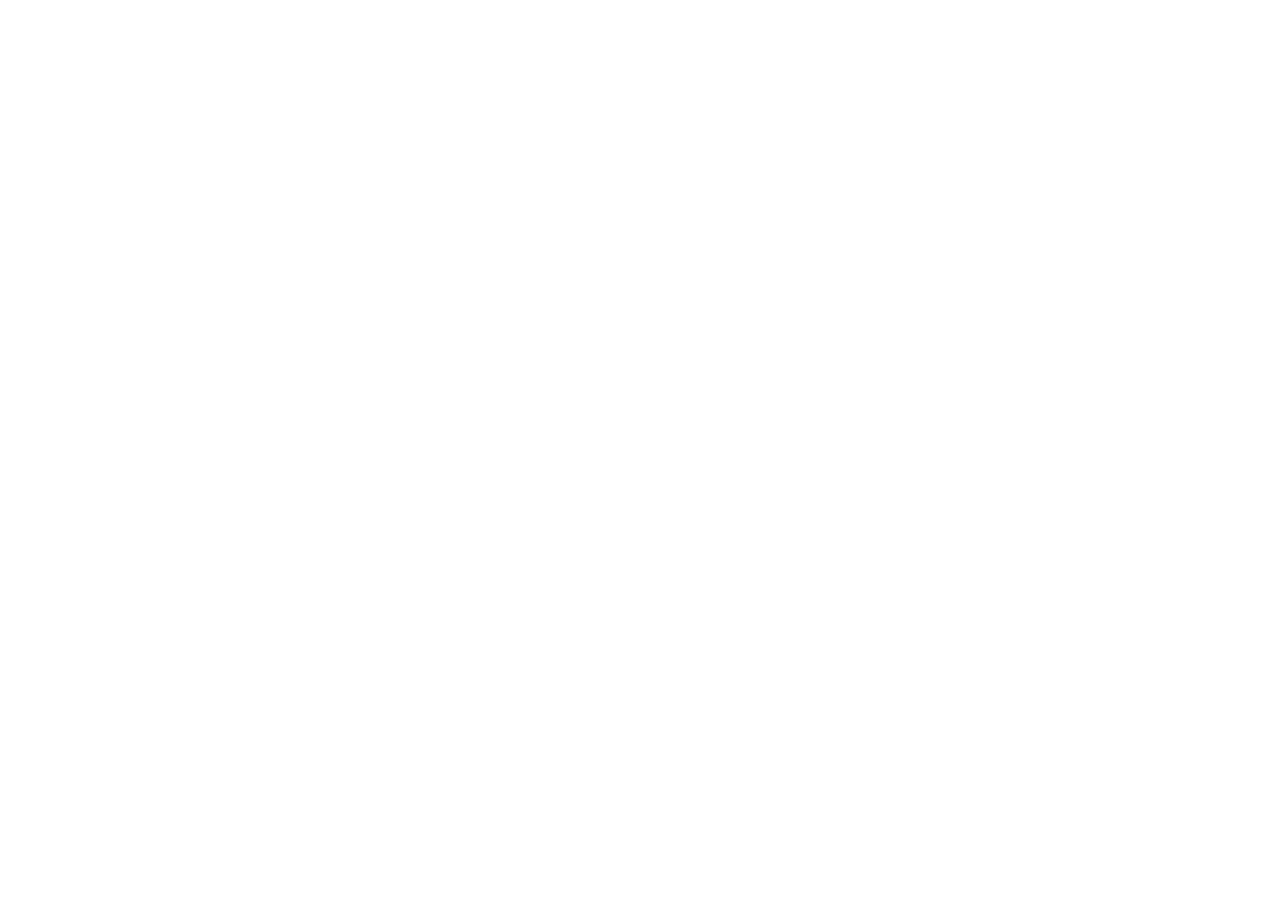
==== index.html @ 51f59a82 "first commit" ====
<!DOCTYPE html>
<html lang="en">
<head>
    <meta charset="UTF-8">
    <meta name="viewport" content="width=device-width, initial-scale=1.0">
    <title>Document</title>
</head>
<body>
    <div class="grid">
        <div class="grid-item">
            <img src="" alt="">
        </div>
    </div>
    <script src="https://cdn.bootcdn.net/ajax/libs/jquery/3.1.0/jquery.min.js"></script>
    <script src="https://cdn.bootcdn.net/ajax/libs/masonry/3.1.1/masonry.pkgd.min.js"></script>
    <script src="https://cdn.bootcdn.net/ajax/libs/jquery.imagesloaded/4.1.0/imagesloaded.pkgd.min.js"></script>
    <script src="./js/index.js"></script>
</body>
</html>
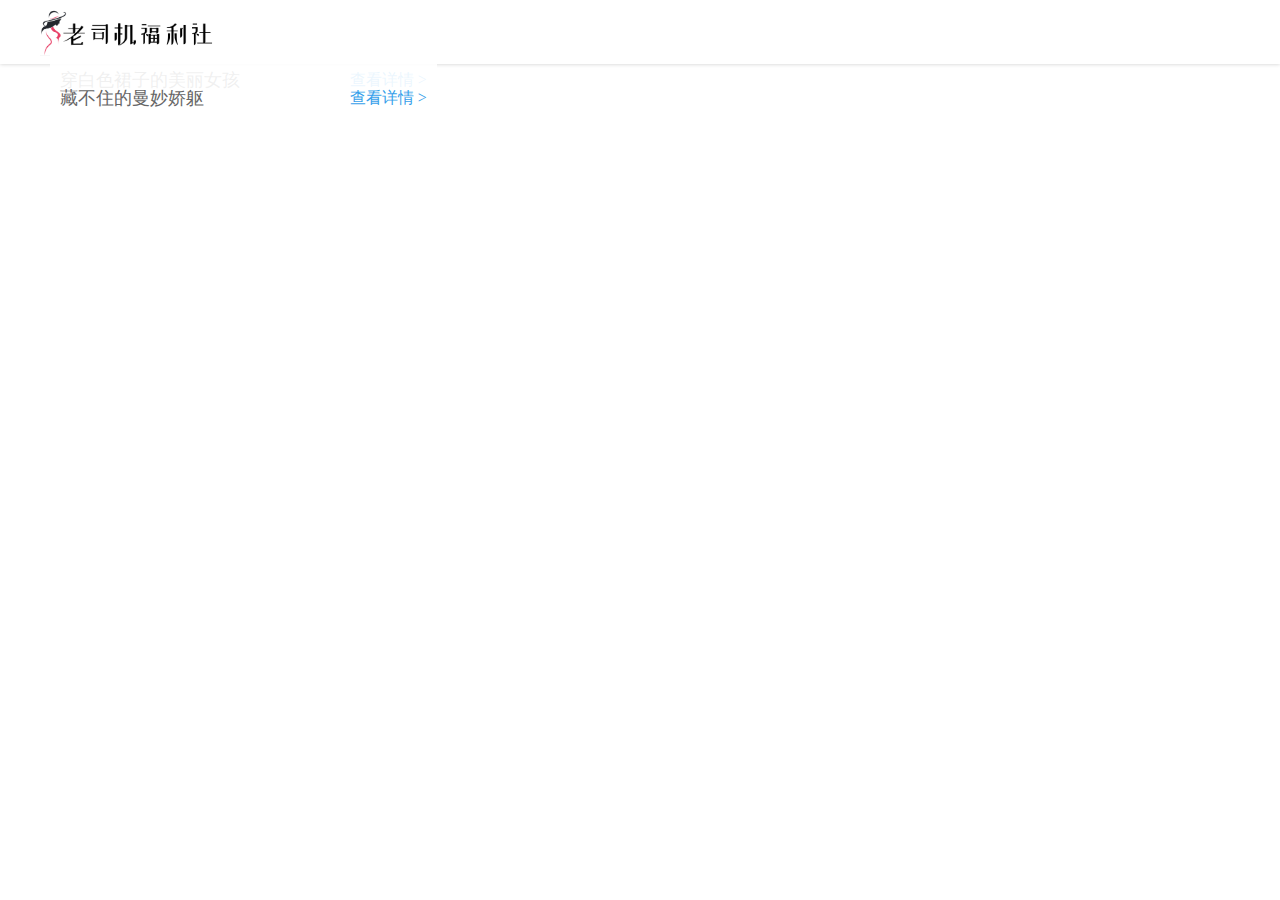
==== commit b148102c: "first" ====
--- a/index.html
+++ b/index.html
@@ -1,19 +1 @@
-<!DOCTYPE html>
-<html lang="en">
-<head>
-    <meta charset="UTF-8">
-    <meta name="viewport" content="width=device-width, initial-scale=1.0">
-    <title>Document</title>
-</head>
-<body>
-    <div class="grid">
-        <div class="grid-item">
-            <img src="" alt="">
-        </div>
-    </div>
-    <script src="https://cdn.bootcdn.net/ajax/libs/jquery/3.1.0/jquery.min.js"></script>
-    <script src="https://cdn.bootcdn.net/ajax/libs/masonry/3.1.1/masonry.pkgd.min.js"></script>
-    <script src="https://cdn.bootcdn.net/ajax/libs/jquery.imagesloaded/4.1.0/imagesloaded.pkgd.min.js"></script>
-    <script src="./js/index.js"></script>
-</body>
-</html>+<!DOCTYPE html><meta charset="UTF-8"><meta name="renderer" content="webkit"><title>老司机福利社</title><meta property="og:title" content="老司机福利社"><meta property="og:site_name" content="老司机福利社"><meta property="og:url" content="http://lsj.fuli88hub.com"><meta property="og:description" content="老司机福利社是福利资源的聚集地,也是老司机必须收藏的老司机福利网站,纵览老司机福利社,老司机福利社一网在手,福利我有！"><meta name="description" content="老司机福利社是福利资源的聚集地,也是老司机必须收藏的老司机福利网站,纵览老司机福利社,老司机福利社一网在手,福利我有！"><meta name="keywords" content="老司机,女神,御姐,萝莉,女优,写真,番号,丝袜,"><link rel="icon" href="./assets/favicon.ico" type="image/x-icon"><link rel="stylesheet" href="./css/reset.css"><link rel="stylesheet" href="./css/index.css"><header><div class="header-container"><div class="header-brand"><a href="/"><img src="./assets/images/logo.png" alt=""></a></div></div></header><div class="container"><ul id="masonry" class="masonry"></ul></div><script src="https://cdn.bootcdn.net/ajax/libs/jquery/3.1.0/jquery.min.js"></script><script src="./js/index.js"></script>--- a/css/index.css
+++ b/css/index.css
@@ -0,0 +1 @@
+header{height:64px;box-shadow:0 0 4px #ccc}header .header-container{width:1200px;height:100%;margin:0 auto;display:-webkit-box;display:-ms-flexbox;display:flex;-webkit-box-pack:justify;-ms-flex-pack:justify;justify-content:space-between;-webkit-box-align:center;-ms-flex-align:center;align-items:center}header .header-container .header-brand{height:100%;display:-webkit-box;display:-ms-flexbox;display:flex;-webkit-box-align:center;-ms-flex-align:center;align-items:center}header .header-container img{display:block;height:48px}.container{width:1200px;margin:0 auto;padding:20px 0}.container .masonry{-webkit-column-count:3;-moz-column-count:3;column-count:3;-webkit-column-gap:10px;-moz-column-gap:10px;column-gap:10px;padding:10px}.container .masonry .item{margin-bottom:10px;position:relative}.container .masonry .item .title{position:absolute;left:0;bottom:0;background-color:rgba(255,255,255,.9);width:calc(100% - 20px);height:60px;display:-webkit-box;display:-ms-flexbox;display:flex;-webkit-box-pack:justify;-ms-flex-pack:justify;justify-content:space-between;-webkit-box-align:center;-ms-flex-align:center;align-items:center;padding:0 10px}.container .masonry .item .left{font-size:18px;color:#666}.container .masonry .item .right{color:#369fea}.container .masonry img{width:100%;vertical-align:middle}